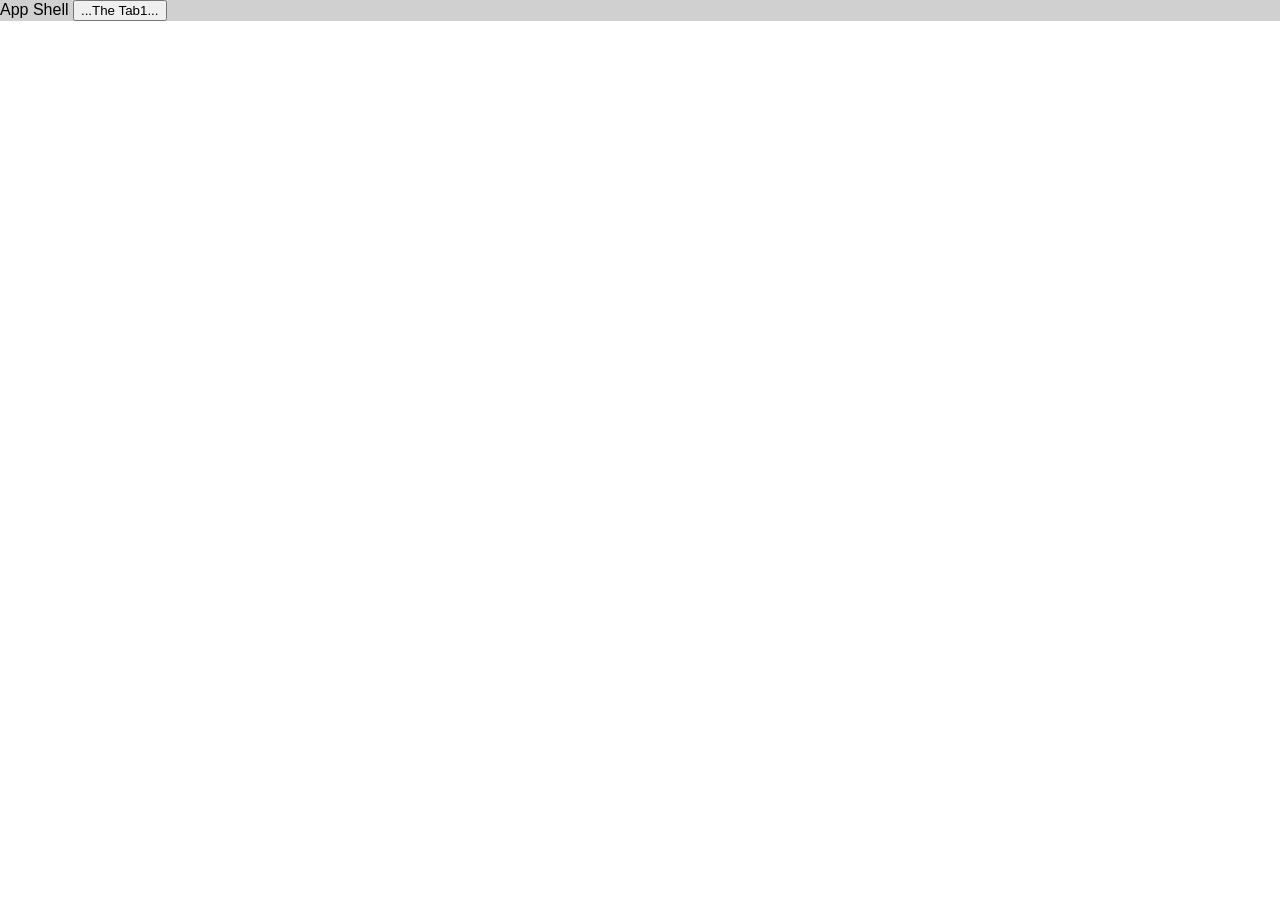
==== client/myapp.html @ bc0f6aa9 "initial commit" ====
<!DOCTYPE html>
<html lang="en">
<head>
    <meta charset="UTF-8">
    <title>App Shell Template</title>
    <link rel="stylesheet" href="app.css" type="text/css"/>
</head>
<body>
<header>
    <span>App Shell</span>
    <button id="activeTab"></button>
    <dialog id="menu">
        <form method="dialog"></form>
    </dialog>
    <span id="status" style="float:right;"></span>
</header>

<!-- Tabs must have class names 'tab' and the associated module name. -->
<div title="The Tab1" class="tab tab1"></div>
<div title="The Tab2" class="tab tab2"></div>
<div title="The Tab3" class="tab tab3"></div>

</body>

<script type="module">
    import {initializeApp} from "./app.js"
    const app = initializeApp();
    app.tabRoot = "/tabs/";
    app.props = {
        start: '2020-01-01',
        end: '2021-01-01'
    };
    app.activateTab();
    window.setTimeout(function () {
        app.register({
            'zen': function (event) {
                console.log(event);
                document.getElementById('status').textContent = JSON.parse(event.data).lesson;
            }
        })
    }, 1000);
</script>
</html>
---- client/app.css ----
html {
    height: 100%;
}

body {
    font-family: Arial, sans-serif;
    height: 100%;
    min-height: 100%;
    display: flex;
    flex-direction: column;
    margin: 0px;
}

section {
    margin: 1ex;
    background-color: aqua;
}

header {
    background-color: #d0d0d0;
    width: 100%;
    padding: 0;
}

.nav {
    display: inline-block;
    padding: 1ex;
    border: 1px solid black;
    margin: 0;
    width: 20ex;
    text-align: center;
}

.activeNav {
    display: inline-block;
    padding: 1ex;
    border: 1px solid black;
    margin: 0;
    width: 20ex;
    text-align: center;
    font-weight: bolder;
}

.tab {
    display: none;
    width: 99%;
    margin: 1ex;
    flex-direction: column;
    flex: 1;
}

#menu {
    margin: 0;
    top: 1ex;
    left: 1ex;
}

.menu-opens {
    animation-name: scaleIn;
    animation-duration: 0.5s;
}

@keyframes scaleIn {
    0% {
        transform: scale(0.2)
    }
    100% {
        transform: scale(1)
    }
}
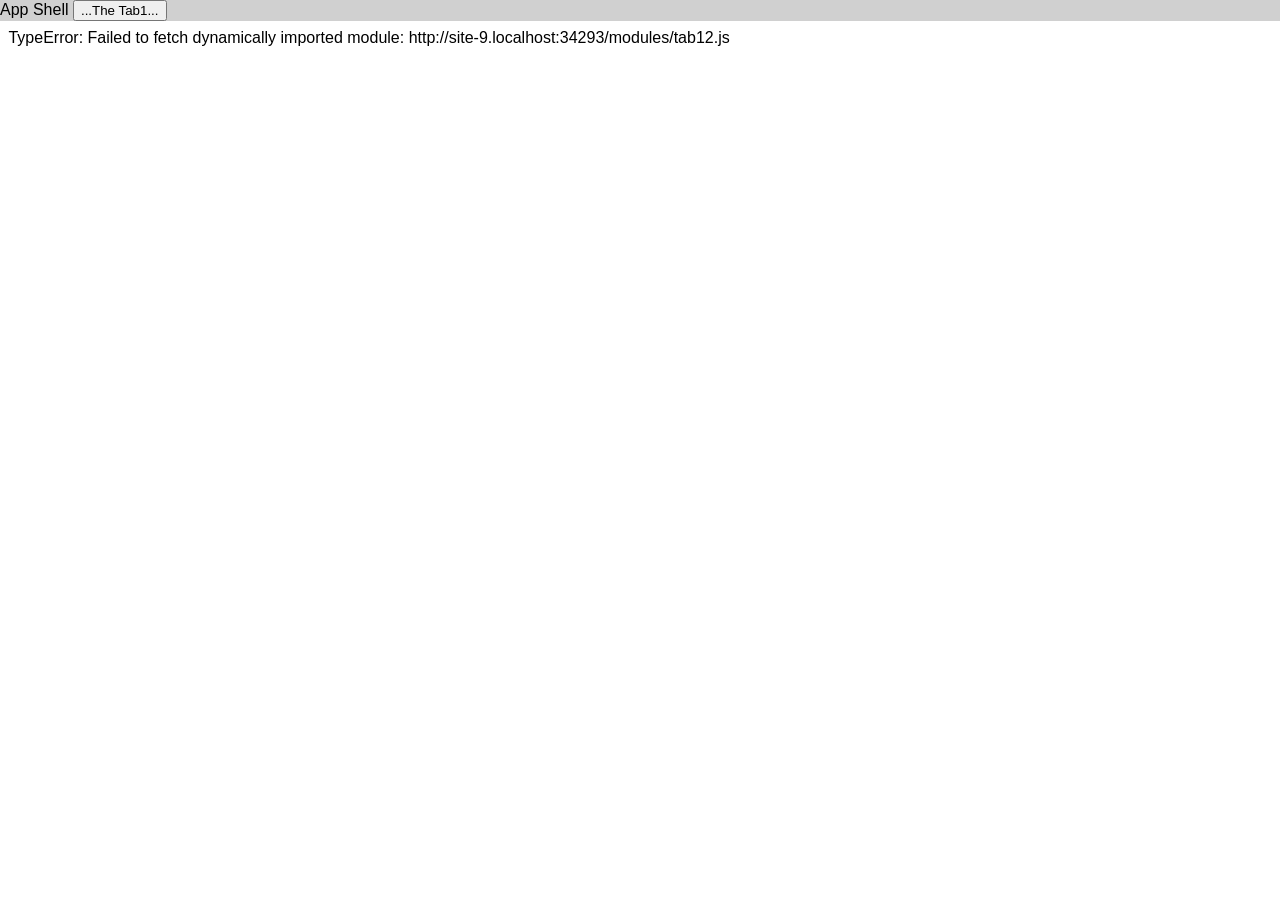
==== commit a98403a1: "make script loading component local" ====
--- a/client/myapp.html
+++ b/client/myapp.html
@@ -15,17 +15,11 @@
     <span id="status" style="float:right;"></span>
 </header>
 
-<!-- Tabs must have class names 'tab' and the associated module name. -->
-<div title="The Tab1" class="tab tab1"></div>
-<div title="The Tab2" class="tab tab2"></div>
-<div title="The Tab3" class="tab tab3"></div>
-
 </body>
 
 <script type="module">
     import {initializeApp} from "./app.js"
-    const app = initializeApp();
-    app.tabRoot = "/tabs/";
+    const app = initializeApp([{title:'The Tab1', src:'/modules/tab12.js'}, {title:'The Tab2', src:'/modules/tab2.js'}, {title:'The Tab3', src:'/modules/tab3.js'}]);
     app.props = {
         start: '2020-01-01',
         end: '2021-01-01'
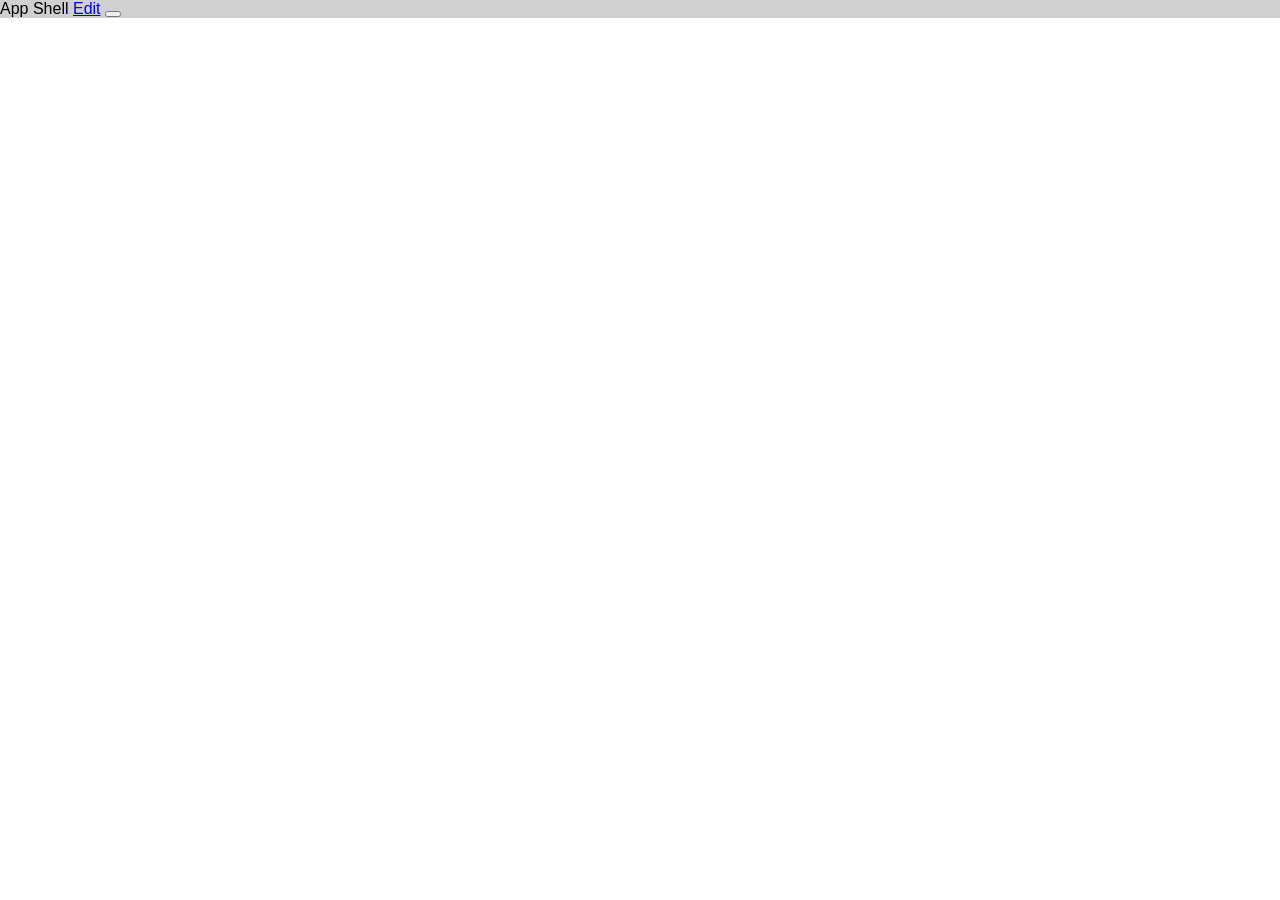
==== commit b6c51ecf: "added event discovery" ====
--- a/client/myapp.html
+++ b/client/myapp.html
@@ -8,6 +8,7 @@
 <body>
 <header>
     <span>App Shell</span>
+    <a href="editor.html" target="EDIT">Edit</a>
     <button id="activeTab"></button>
     <dialog id="menu">
         <form method="dialog"></form>
@@ -17,21 +18,5 @@
 
 </body>
 
-<script type="module">
-    import {initializeApp} from "./app.js"
-    const app = initializeApp([{title:'The Tab1', src:'/modules/tab12.js'}, {title:'The Tab2', src:'/modules/tab2.js'}, {title:'The Tab3', src:'/modules/tab3.js'}]);
-    app.props = {
-        start: '2020-01-01',
-        end: '2021-01-01'
-    };
-    app.activateTab();
-    window.setTimeout(function () {
-        app.register({
-            'zen': function (event) {
-                console.log(event);
-                document.getElementById('status').textContent = JSON.parse(event.data).lesson;
-            }
-        })
-    }, 1000);
-</script>
+<script type="module" src="/modules/myapp.js"></script>
 </html>
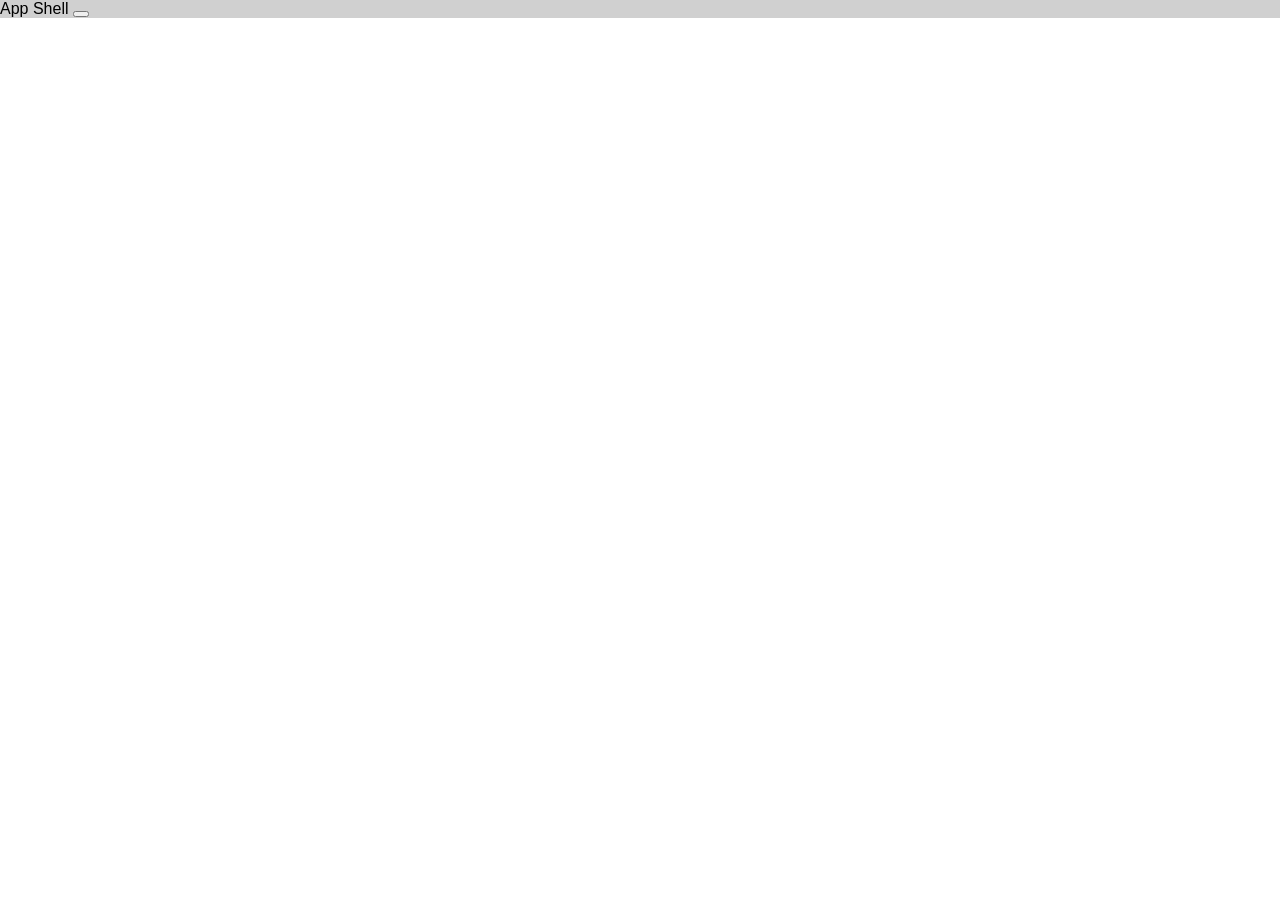
==== commit b326f5a2: "Added transactions" ====
--- a/client/myapp.html
+++ b/client/myapp.html
@@ -8,7 +8,6 @@
 <body>
 <header>
     <span>App Shell</span>
-    <a href="editor.html" target="EDIT">Edit</a>
     <button id="activeTab"></button>
     <dialog id="menu">
         <form method="dialog"></form>
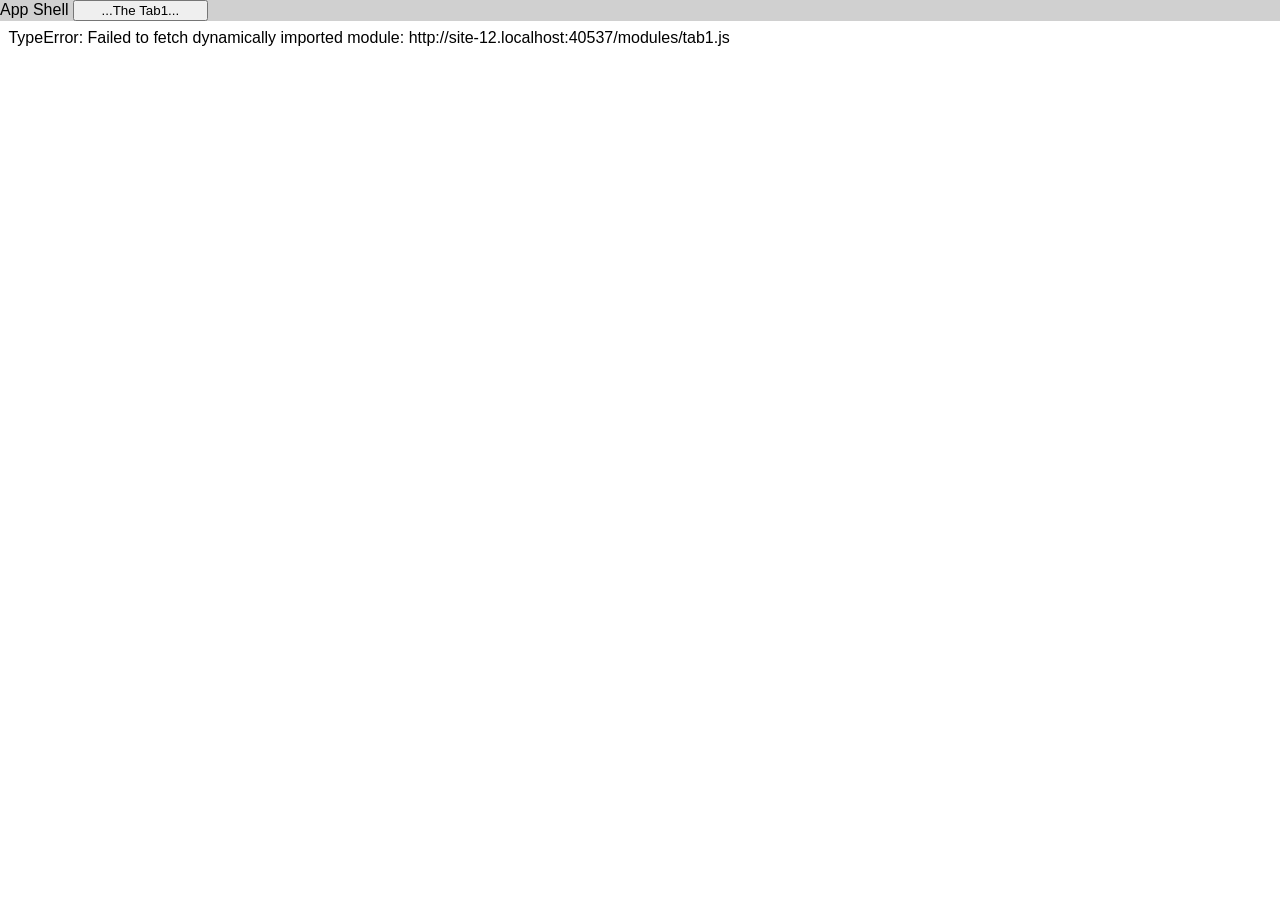
==== commit c97de8ba: "factored io stuff to new module" ====
--- a/client/myapp.html
+++ b/client/myapp.html
@@ -8,7 +8,7 @@
 <body>
 <header>
     <span>App Shell</span>
-    <button id="activeTab"></button>
+    <button id="activeTab" style="padding:1px 2em;"></button>
     <dialog id="menu">
         <form method="dialog"></form>
     </dialog>
@@ -17,5 +17,5 @@
 
 </body>
 
-<script type="module" src="/modules/myapp.js"></script>
+<script type="module" src="./myapp.js"></script>
 </html>
